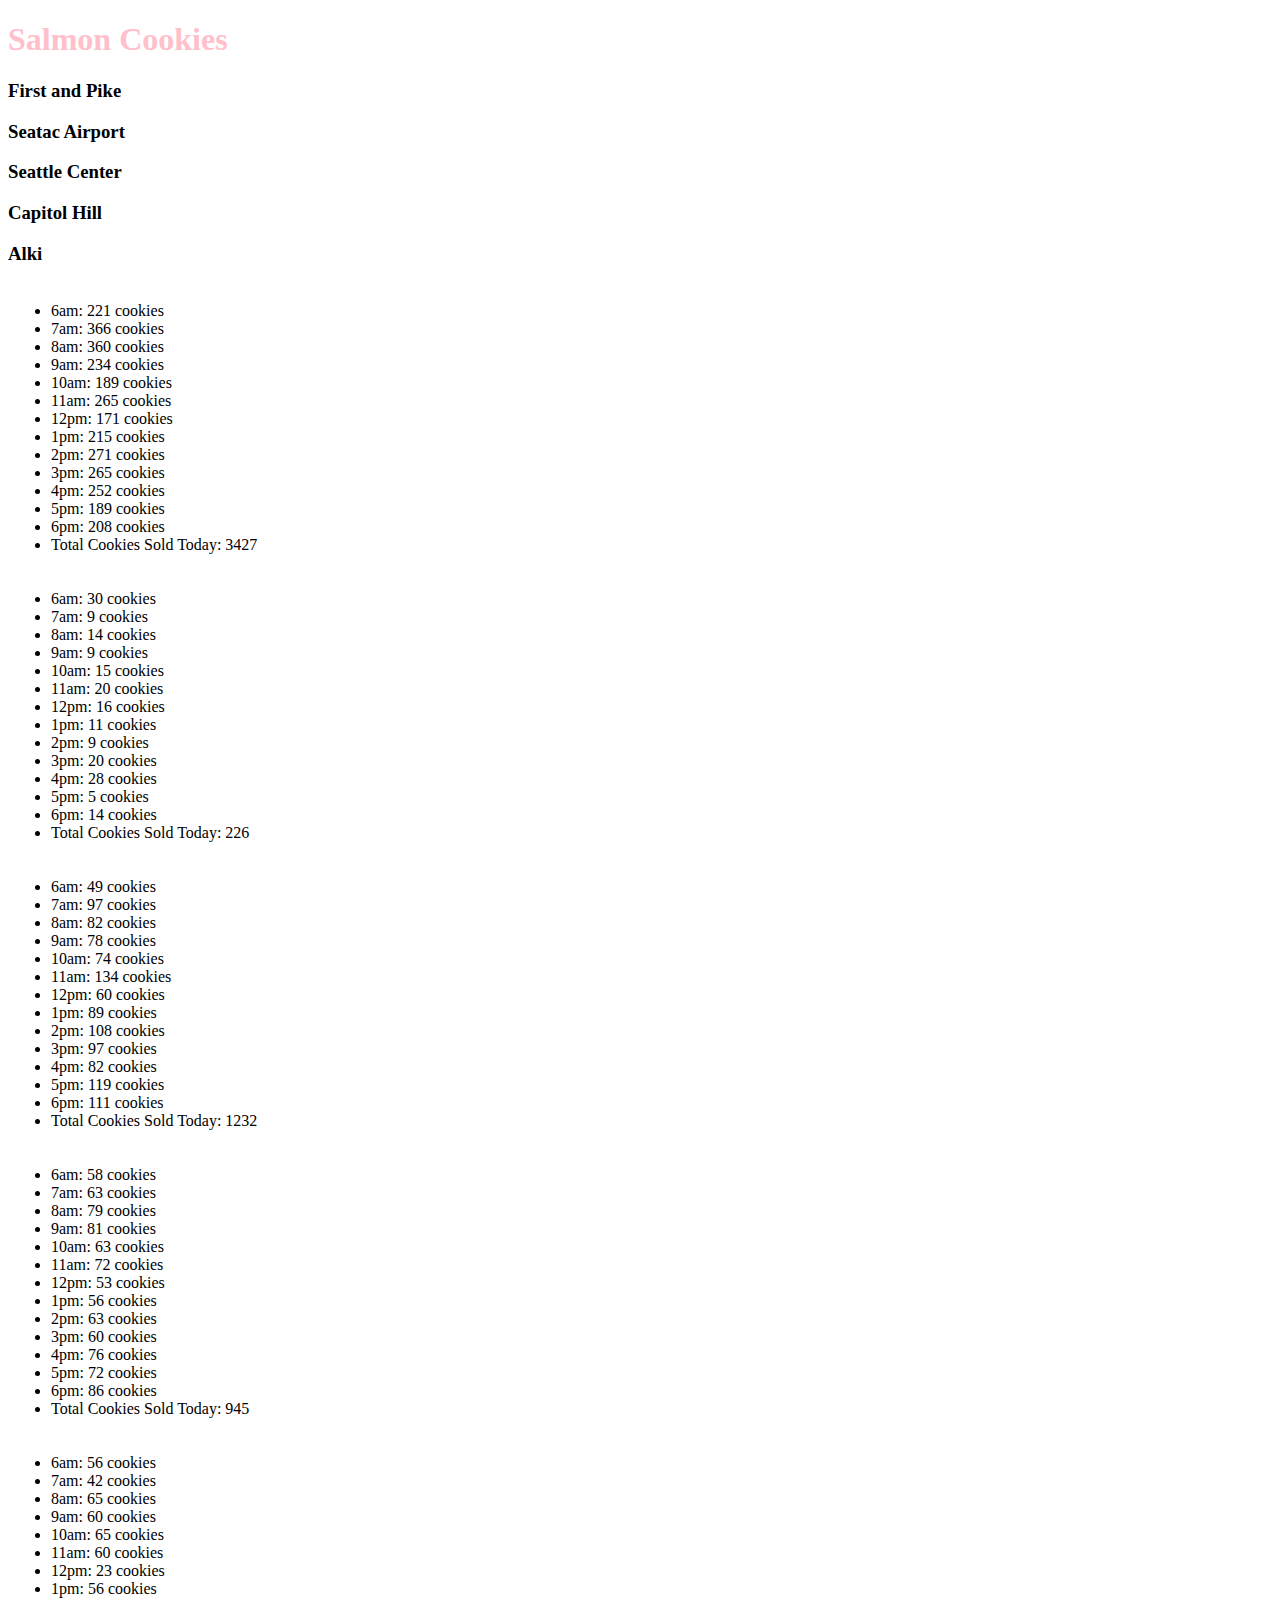
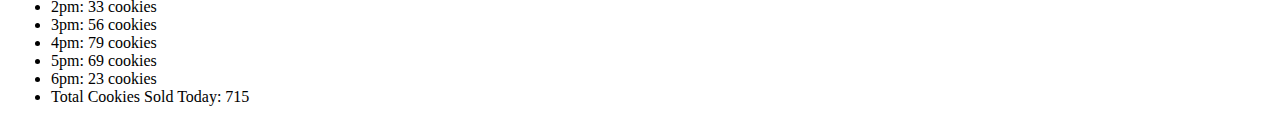
==== sales.html @ ad8333d6 "Debugged app.js file" ====
<!DOCTYPE html>

<html>

<head>

<link href="style.css" rel="stylesheet">
</head>

<body>

<table>

  <tr>
    <h1>Salmon Cookies</h1>
  </tr>

  <tr>
    <thead><h3>First and Pike</h3></theadd>
      <td><ul id = "firstAndPike"></ul></td>
  </tr>

  <tr>
    <h3>Seatac Airport</h3>
      <td><ul id = "seatacAirport"></ul></td>
  </tr>

  <tr>
    <h3>Seattle Center</h3>
      <td><ul id = "seattleCenter"></ul></td>
  </tr>

  <tr>
    <h3>Capitol Hill</h3>
      <td><ul id = "capitolHill"></ul></td>
  </tr>

  <tr>
    <h3>Alki</h3>
      <td><ul id = "alki"></ul></td>
  </tr>

</table>

<script src="app.js"></script>
</body>

</html>
---- style.css ----
.above_background {
  
  position: relative;
  z-index: 0;
}

h1 {
  color:pink;
}
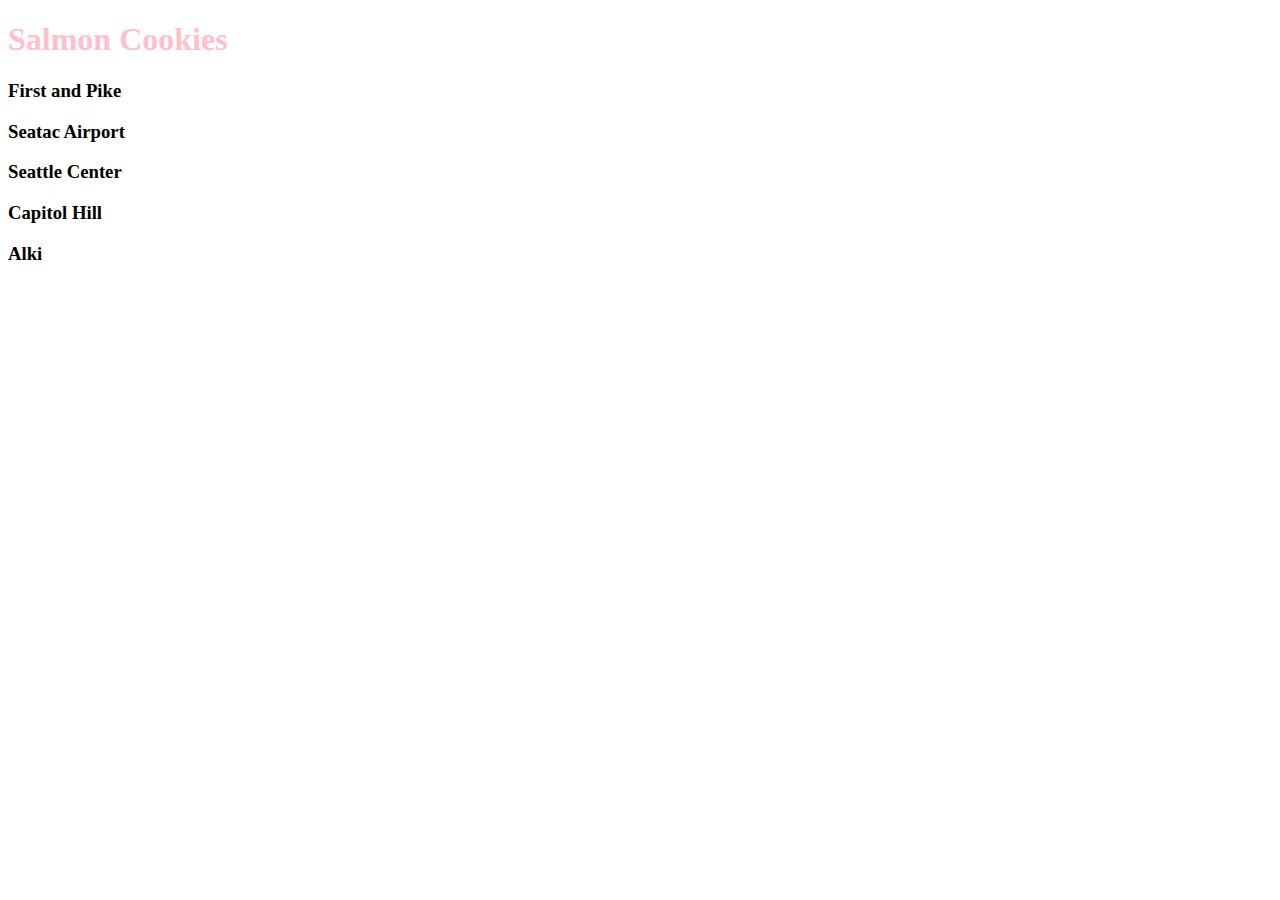
==== commit a174dde8: "Constructed my store locations." ====
--- a/sales.html
+++ b/sales.html
@@ -9,38 +9,17 @@
 
 <body>
 
-<table>
-
-  <tr>
-    <h1>Salmon Cookies</h1>
-  </tr>
-
-  <tr>
-    <thead><h3>First and Pike</h3></theadd>
-      <td><ul id = "firstAndPike"></ul></td>
-  </tr>
-
-  <tr>
-    <h3>Seatac Airport</h3>
-      <td><ul id = "seatacAirport"></ul></td>
-  </tr>
-
-  <tr>
-    <h3>Seattle Center</h3>
-      <td><ul id = "seattleCenter"></ul></td>
-  </tr>
-
-  <tr>
-    <h3>Capitol Hill</h3>
-      <td><ul id = "capitolHill"></ul></td>
-  </tr>
-
-  <tr>
-    <h3>Alki</h3>
-      <td><ul id = "alki"></ul></td>
-  </tr>
-
-</table>
+<h1>Salmon Cookies</h1>
+<h3>First and Pike</h3>
+  <ul id = "firstAndPike"></ul>
+<h3>Seatac Airport</h3>
+  <ul id = "seatacAirport"></ul>
+<h3>Seattle Center</h3>
+  <ul id = "seattleCenter"></ul>
+<h3>Capitol Hill</h3>
+  <ul id = "capitolHill"></ul>
+<h3>Alki</h3>
+  <ul id = "alki"></ul>
 
 <script src="app.js"></script>
 </body>
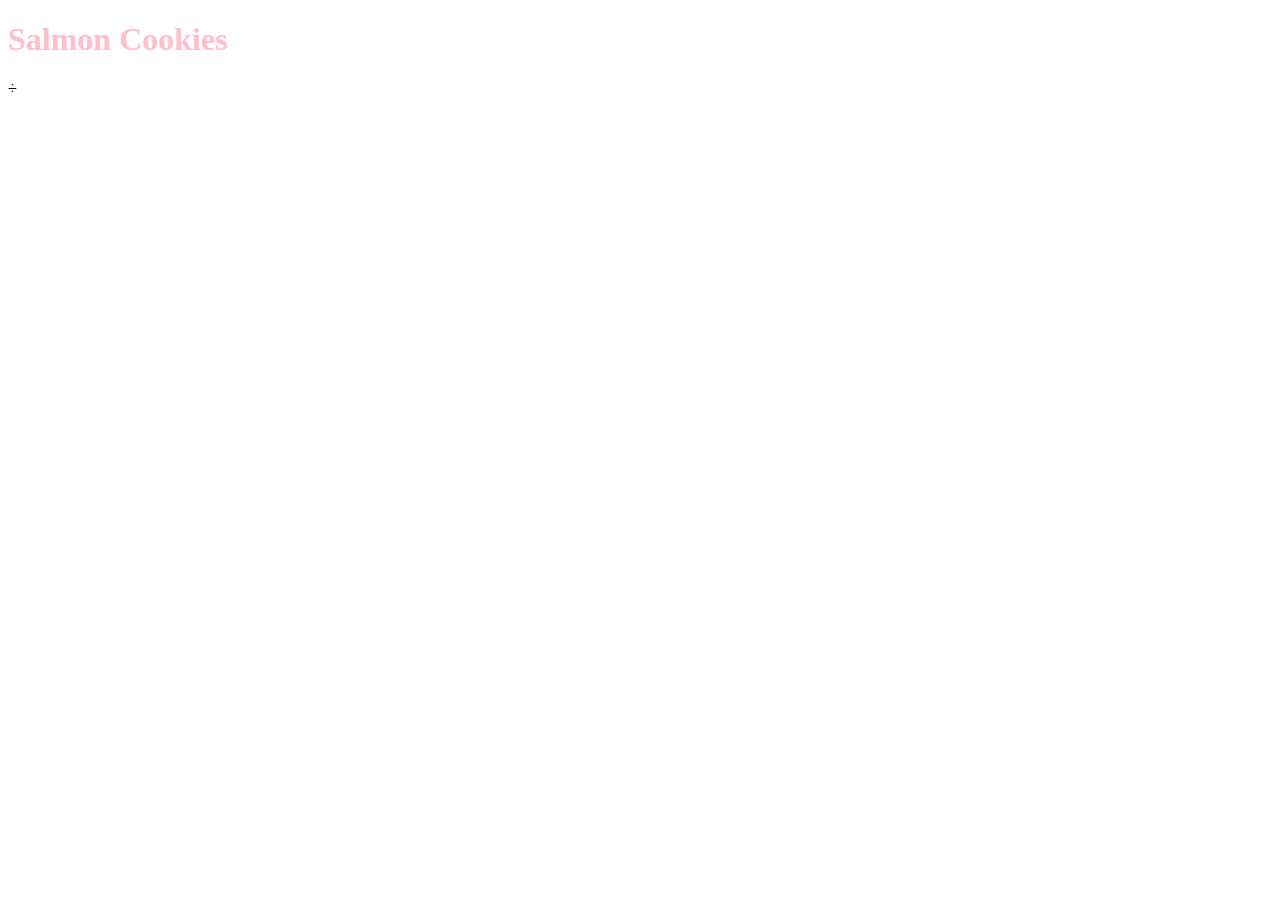
==== commit f4d3a6ca: "Figuring out how to render the table's content." ====
--- a/sales.html
+++ b/sales.html
@@ -10,18 +10,12 @@
 <body>
 
 <h1>Salmon Cookies</h1>
-<h3>First and Pike</h3>
-  <ul id = "firstAndPike"></ul>
-<h3>Seatac Airport</h3>
-  <ul id = "seatacAirport"></ul>
-<h3>Seattle Center</h3>
-  <ul id = "seattleCenter"></ul>
-<h3>Capitol Hill</h3>
-  <ul id = "capitolHill"></ul>
-<h3>Alki</h3>
-  <ul id = "alki"></ul>
+<table id="salesTable">
+
+</table>
 
 <script src="app.js"></script>
 </body>
 
 </html>
+÷
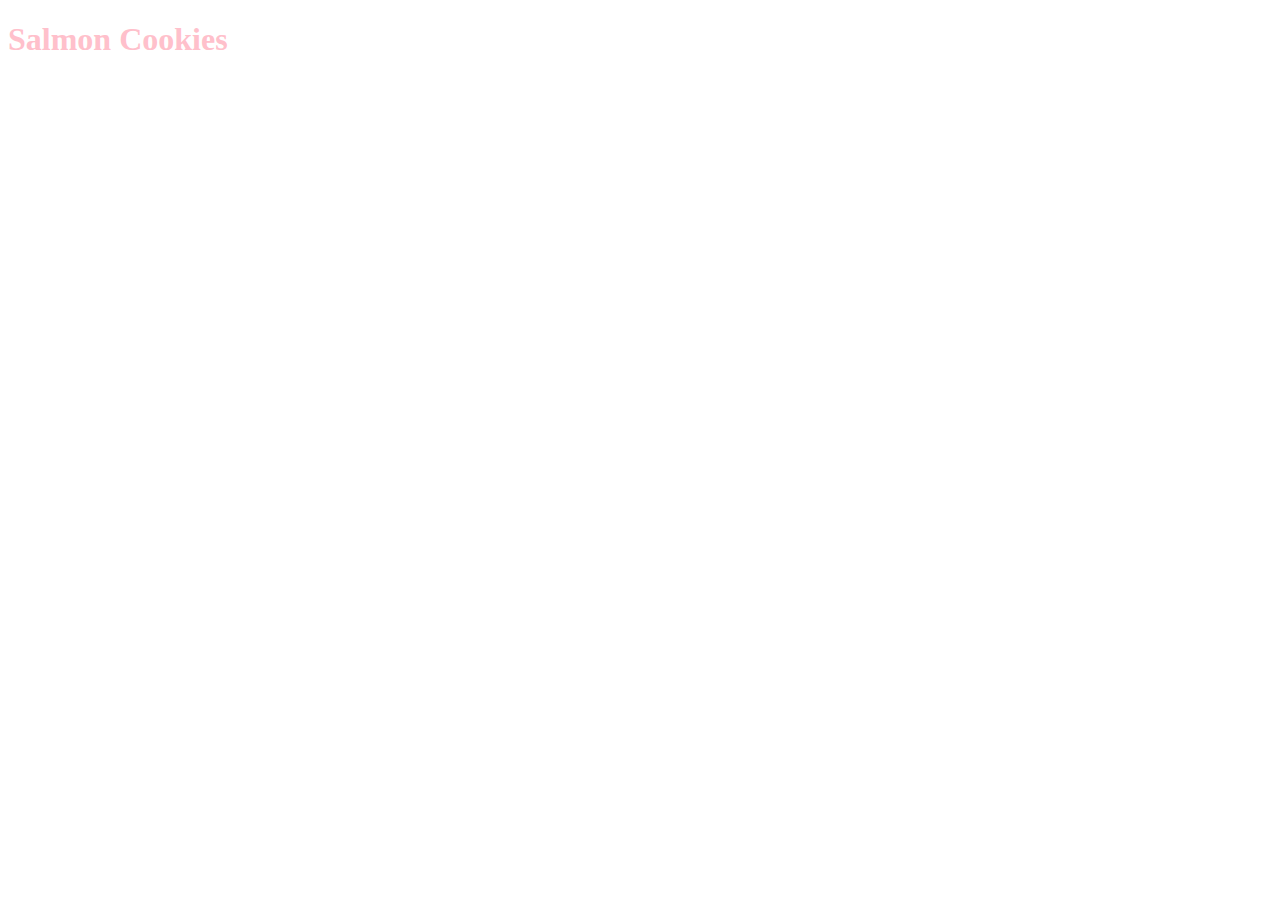
==== commit a4a456b3: "Figuring out how to render the table's content." ====
--- a/sales.html
+++ b/sales.html
@@ -3,19 +3,20 @@
 <html>
 
 <head>
-
+<title>Salmon Cookies</title>
+<link rel="stylesheet" href="style.css">
 <link href="style.css" rel="stylesheet">
 </head>
 
-<body>
+  <body>
 
-<h1>Salmon Cookies</h1>
-<table id="salesTable">
+    <header>
+      <h1>Salmon Cookies</h1>
+    </header>
 
-</table>
+    <table id="salesTable"></table>
+    <script src="app.js"></script>
 
-<script src="app.js"></script>
-</body>
+  </body>
 
 </html>
-÷
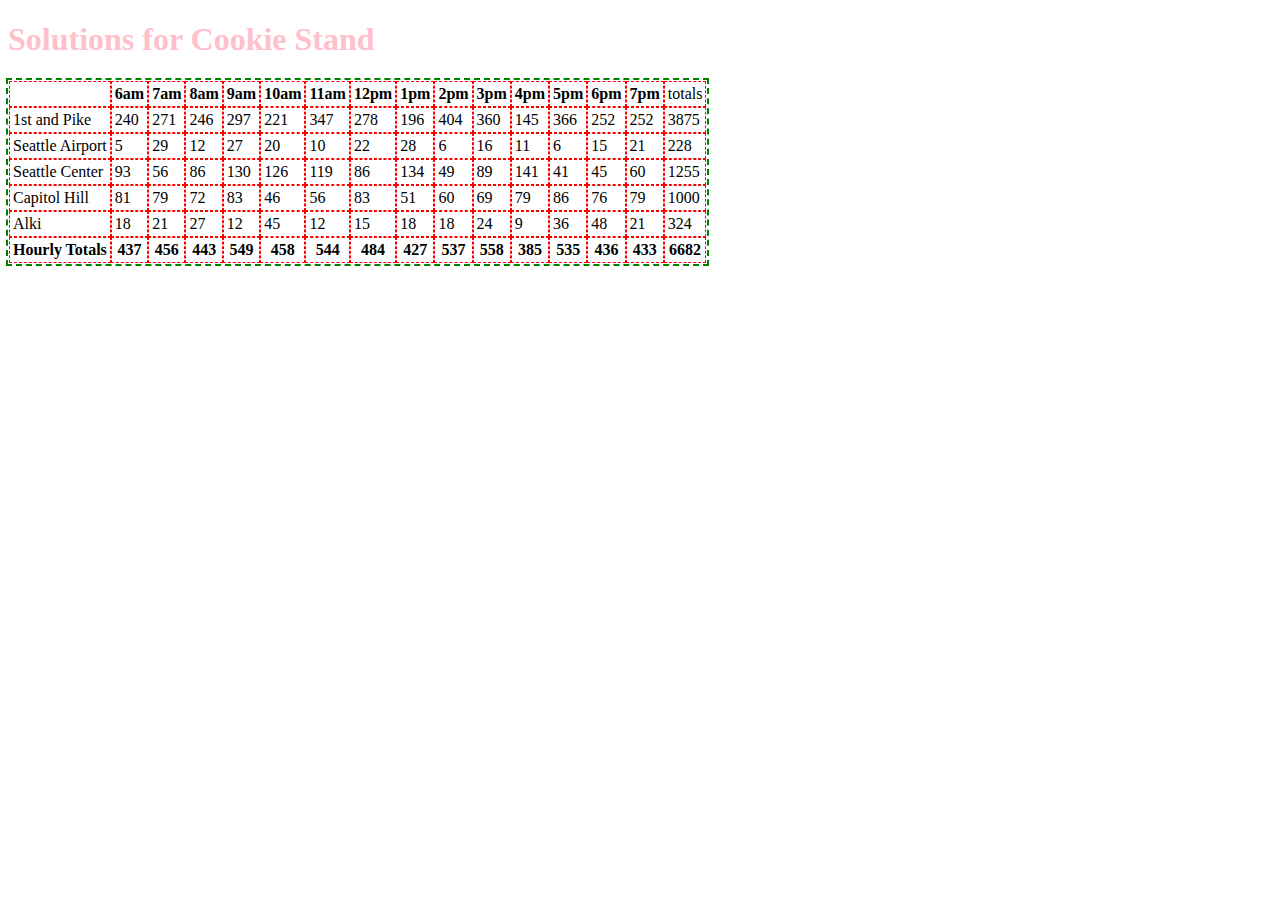
==== commit da543740: "fixed the table and reorganized code" ====
--- a/sales.html
+++ b/sales.html
@@ -11,10 +11,10 @@
   <body>
 
     <header>
-      <h1>Salmon Cookies</h1>
+      <h1>Solutions for Cookie Stand</h1>
     </header>
 
-    <table id="salesTable"></table>
+    <table id="salesDataTable"></table>
     <script src="app.js"></script>
 
   </body>
--- a/style.css
+++ b/style.css
@@ -1,9 +1,16 @@
-.above_background {
-  
-  position: relative;
-  z-index: 0;
-}
-
 h1 {
   color:pink;
 }
+
+table {
+  outline: 2px dashed green;
+}
+
+/*tr {
+  outline: 1px solid black;
+}*/
+
+th, td {
+  outline: 1px dashed red;
+  padding: 3px;
+}
--- a/style.css
+++ b/style.css
@@ -1,9 +1,16 @@
-.above_background {
-  
-  position: relative;
-  z-index: 0;
-}
-
 h1 {
   color:pink;
 }
+
+table {
+  outline: 2px dashed green;
+}
+
+/*tr {
+  outline: 1px solid black;
+}*/
+
+th, td {
+  outline: 1px dashed red;
+  padding: 3px;
+}
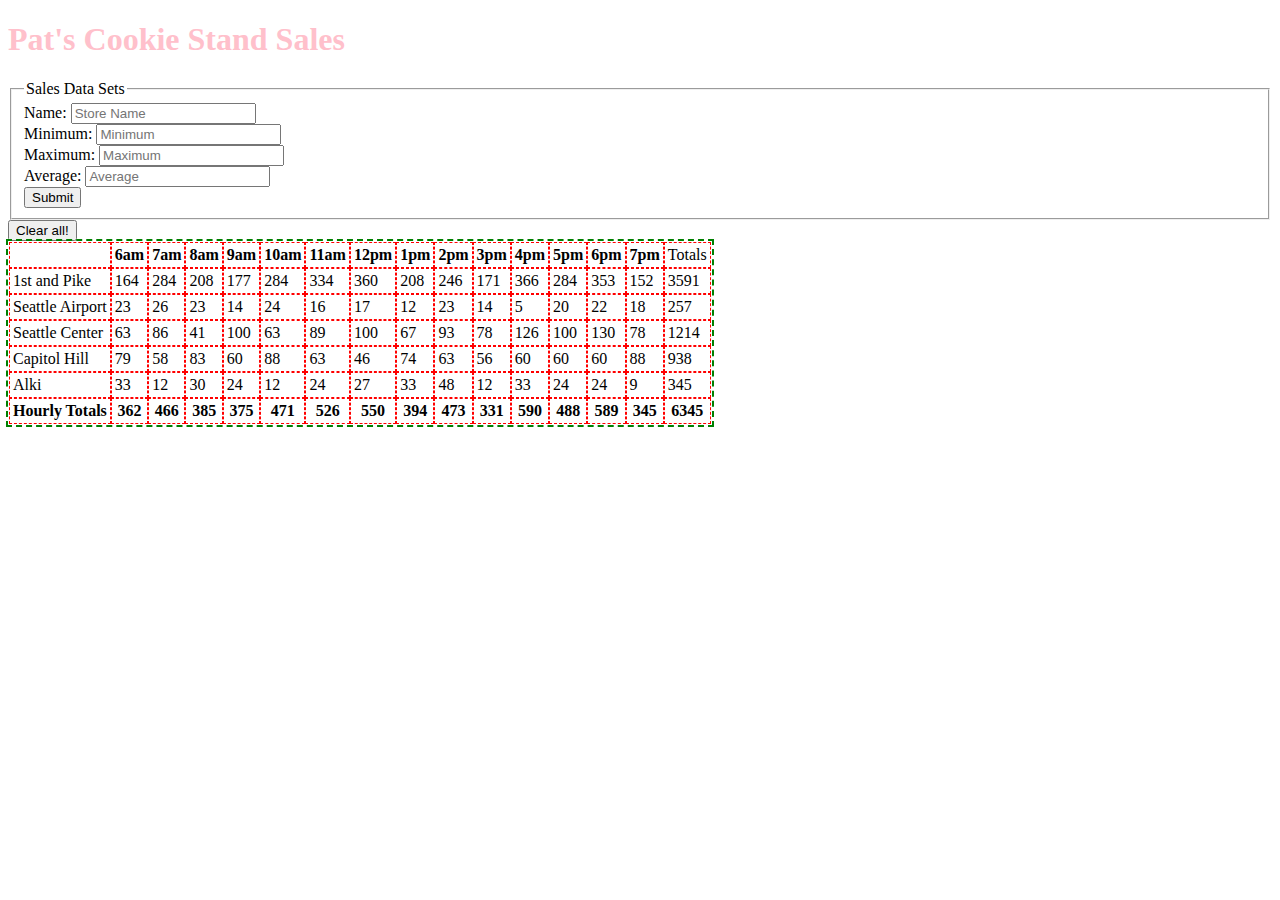
==== commit be59e93b: "Revised my sales table." ====
--- a/sales.html
+++ b/sales.html
@@ -3,7 +3,7 @@
 <html>
 
 <head>
-<title>Salmon Cookies</title>
+<title>Sales: Salmon Cookies</title>
 <link rel="stylesheet" href="style.css">
 <link href="style.css" rel="stylesheet">
 </head>
@@ -11,8 +11,42 @@
   <body>
 
     <header>
-      <h1>Solutions for Cookie Stand</h1>
+      <h1>Pat's Cookie Stand Sales</h1>
     </header>
+
+    <form id="new-store">
+
+    <fieldset>
+      <legend class = "highlight">Sales Data Sets</legend>
+
+    <div>
+      <label for="store">Name:</label>
+      <input id="store" type="text" name:"store" placeholder="Store Name"/>
+    </div>
+
+    <div>
+      <label for="min">Minimum:</label>
+      <input id="min" type="text" name:"minimum" placeholder="Minimum"/>
+    </div>
+
+    <div>
+      <label for="max">Maximum:</label>
+      <input id="max" type="text" name:"maximum" placeholder="Maximum"/>
+    </div>
+
+    <div>
+      <label for="avg">Average:</label>
+      <input id="avg" type="text" name:"average" placeholder="Average"/>
+    </div>
+
+      <!-- <label for="says">Comment: </label>
+      <input name="says" type="text" size="50" /> -->
+
+      <button id="submit" type="submit">Submit</button>
+    </fieldset>
+  </form>
+
+  <button id="clear-chat-list">Clear all!</button>
 
     <table id="salesDataTable"></table>
     <script src="app.js"></script>
--- a/style.css
+++ b/style.css
@@ -1,3 +1,9 @@
+.above_background {
+
+  position: relative;
+  z-index: 0;
+}
+
 h1 {
   color:pink;
 }
--- a/style.css
+++ b/style.css
@@ -1,3 +1,9 @@
+.above_background {
+
+  position: relative;
+  z-index: 0;
+}
+
 h1 {
   color:pink;
 }
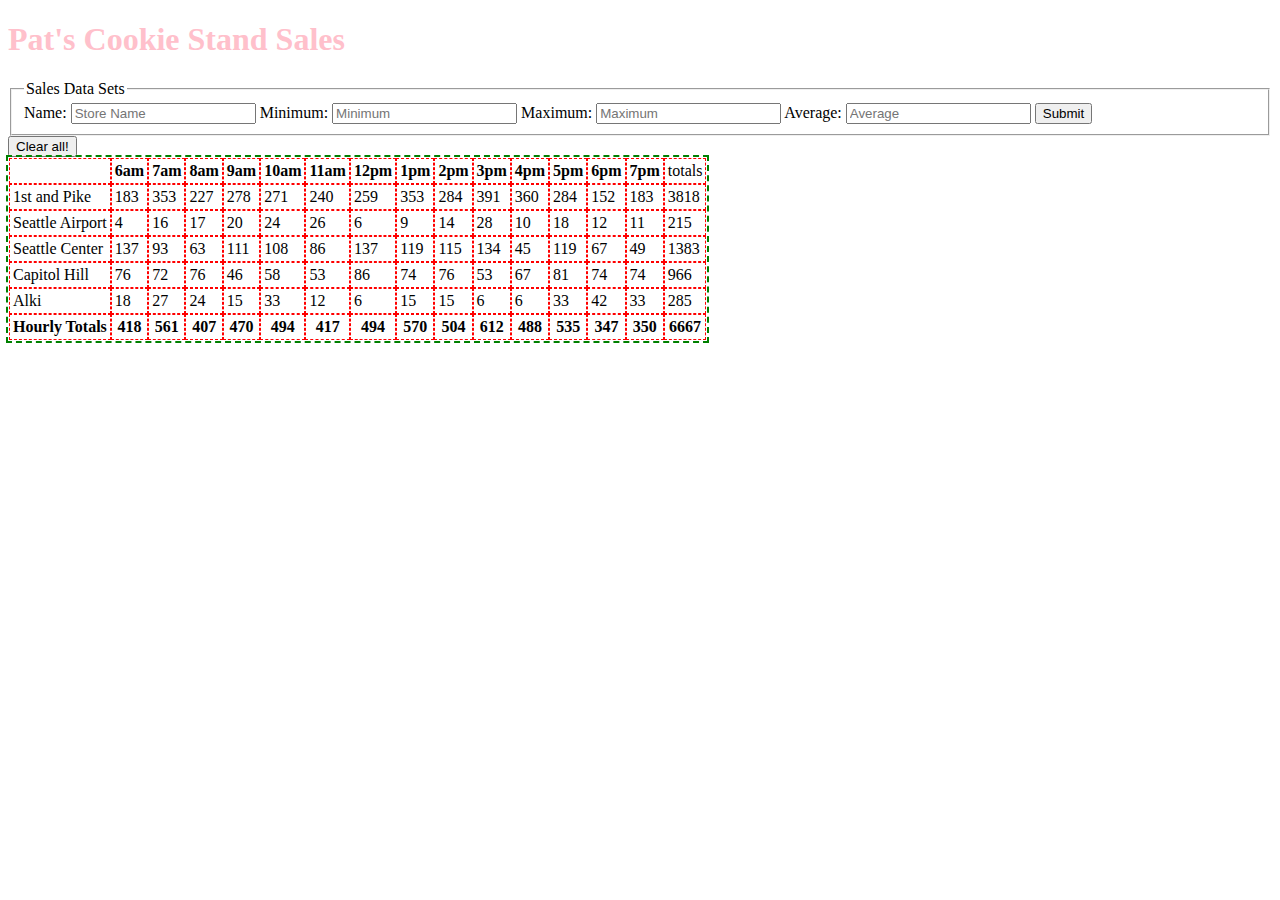
==== commit de9733b6: "Yup." ====
--- a/sales.html
+++ b/sales.html
@@ -17,27 +17,27 @@
     <form id="new-store">
 
     <fieldset>
-      <legend class = "highlight">Sales Data Sets</legend>
+      <legend class="highlight">Sales Data Sets</legend>
 
-    <div>
+    <!-- <div> -->
       <label for="store">Name:</label>
-      <input id="store" type="text" name:"store" placeholder="Store Name"/>
-    </div>
+      <input id="store" type="text" name="store" placeholder="Store Name"/>
+    <!-- </div> -->
 
-    <div>
+    <!-- <div> -->
       <label for="min">Minimum:</label>
-      <input id="min" type="text" name:"minimum" placeholder="Minimum"/>
-    </div>
+      <input id="min" type="text" name="minimum" placeholder="Minimum"/>
+    <!-- </div> -->
 
-    <div>
+    <!-- <div> -->
       <label for="max">Maximum:</label>
-      <input id="max" type="text" name:"maximum" placeholder="Maximum"/>
-    </div>
+      <input id="max" type="text" name="maximum" placeholder="Maximum"/>
+    <!-- </div> -->
 
-    <div>
+    <!-- <div> -->
       <label for="avg">Average:</label>
-      <input id="avg" type="text" name:"average" placeholder="Average"/>
-    </div>
+      <input id="avg" type="text" name="average" placeholder="Average"/>
+    <!-- </div> -->
 
       <!-- <label for="says">Comment: </label>
       <input name="says" type="text" size="50" /> -->
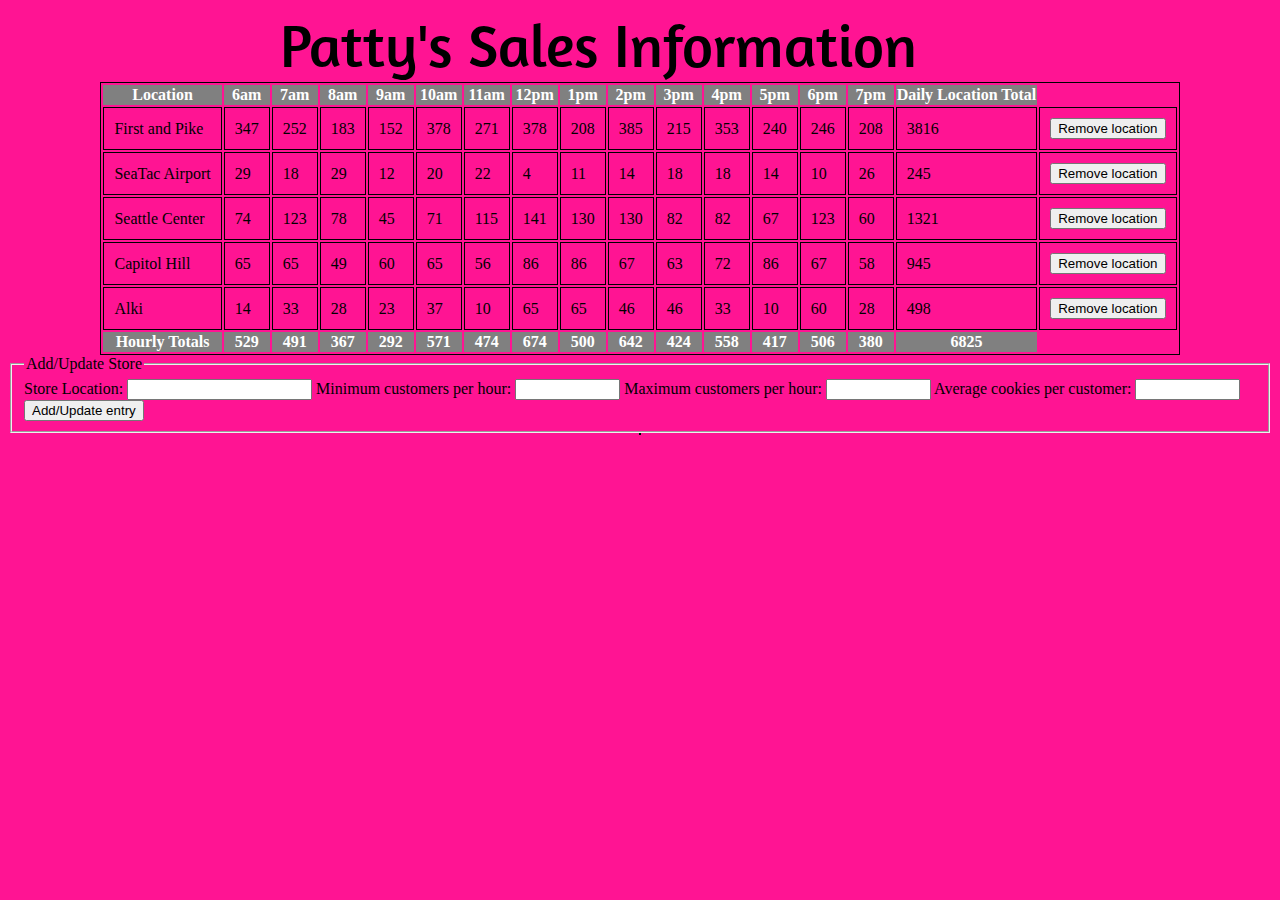
==== commit 81c13041: "refactor old code" ====
--- a/sales.html
+++ b/sales.html
@@ -1,56 +1,37 @@
-<!DOCTYPE html>
-
 <html>
 
 <head>
-<title>Sales: Salmon Cookies</title>
-<link rel="stylesheet" href="style.css">
-<link href="style.css" rel="stylesheet">
+  <title>Salmon Cookie Stores</title>
+  <link rel="stylesheet" href="salesStyle.css">
+  <link href="https://fonts.googleapis.com/css?family=Amaranth" rel="stylesheet">
 </head>
 
-  <body>
+<body>
+  <header>Patty's Sales Information</header>
 
-    <header>
-      <h1>Pat's Cookie Stand Sales</h1>
-    </header>
+  <table id="sales-table"><table>
 
-    <form id="new-store">
+  <form id="newstoresubmissionform">
+    <fieldset>
+      <legend>Add/Update Store</legend>
 
-    <fieldset>
-      <legend class="highlight">Sales Data Sets</legend>
+      <label for="location">Store Location:</label>
+      <input name="location" type="text" />
 
-    <!-- <div> -->
-      <label for="store">Name:</label>
-      <input id="store" type="text" name="store" placeholder="Store Name"/>
-    <!-- </div> -->
+      <label for="min">Minimum customers per hour:</label>
+      <input name="min" type="text" size="10" />
 
-    <!-- <div> -->
-      <label for="min">Minimum:</label>
-      <input id="min" type="text" name="minimum" placeholder="Minimum"/>
-    <!-- </div> -->
+      <label for="max">Maximum customers per hour:</label>
+      <input name="max" type="text" size="10" />
 
-    <!-- <div> -->
-      <label for="max">Maximum:</label>
-      <input id="max" type="text" name="maximum" placeholder="Maximum"/>
-    <!-- </div> -->
+      <label for="average">Average cookies per customer:</label>
+      <input name="average" type="text" size="10" />
 
-    <!-- <div> -->
-      <label for="avg">Average:</label>
-      <input id="avg" type="text" name="average" placeholder="Average"/>
-    <!-- </div> -->
-
-      <!-- <label for="says">Comment: </label>
-      <input name="says" type="text" size="50" /> -->
-
-      <button id="submit" type="submit">Submit</button>
+      <button type="sumbit">Add/Update entry</button>
     </fieldset>
   </form>
 
-  <button id="clear-chat-list">Clear all!</button>
-
-    <table id="salesDataTable"></table>
-    <script src="app.js"></script>
-
-  </body>
+  <script src="app.js"></script>
+</body>
 
 </html>
--- a/salesStyle.css
+++ b/salesStyle.css
@@ -0,0 +1,142 @@
+/** {
+  border: 1px dotted black;
+}*/
+
+body {
+  /*background: linear-gradient(to right, #ffa07a, #fcfbe3, #ffa07a);*/
+  background: deeppink;
+}
+
+table, td {
+	border: 1px groove black;
+  margin: auto;
+}
+
+td {
+	padding: 10px;
+}
+
+th {
+	background-color: gray;
+	color: white;
+}
+
+header {
+  width: 720px;
+  margin: 0 auto;
+  font-family: 'Amaranth', sans-serif;
+  font-size: 60px;
+}
+
+nav ul {
+  list-style-type: none;
+  font-size: 30px;
+  padding-left: 340px;
+  background-color: black;
+  color: white;
+}
+
+nav li {
+  display: inline;
+  width: 240px;
+  margin: 25px;
+}
+
+section {
+  display: block;
+  background-color: white;
+  padding: 15px;
+  border: 3px solid black;
+  margin-bottom: 53px;
+}
+
+.pic1 {
+  text-align: center;
+}
+
+.piccenter {
+  text-align: center;
+}
+
+h1 {
+  width: 400px;
+  margin: 0 auto;
+  padding-bottom: 10px;
+  text-align: center;
+}
+
+section p {
+  margin: 0 auto;
+  text-align: center;
+  padding: 20px;
+}
+
+.column-left {
+  float: left;
+  width: 47%;
+}
+
+.column-right {
+  float: right;
+  width: 47%
+}
+
+article {
+  background-color: white;
+  border: 3px solid black;
+  padding: 15px;
+}
+
+h2 {
+  font-size: 30px;
+  text-align: center;
+}
+
+article img {
+  margin-left: 105px;
+  padding-top: 15px;
+}
+
+article p {
+  margin: 0 auto;
+  text-align: left;
+  padding: 20px;
+}
+
+p img {
+  padding-top: 25px;
+  margin-left: 140px;
+}
+
+.center-content:after {
+  display: block;
+  content: " ";
+  clear: both;
+}
+
+footer ul {
+  list-style-type: none;
+  padding-left: 0px;
+  width: 720px;
+  margin-left: auto;
+  margin-right: auto;
+}
+
+footer ul:after {
+  display: block;
+  content: " ";
+  clear: both;
+}
+
+footer li {
+  display: block;
+  float: left;
+  box-sizing: border-box;
+  width: 33.33%;
+}
+
+footer {
+  background-color: black;
+  color: white;
+  padding: 20px;
+}
